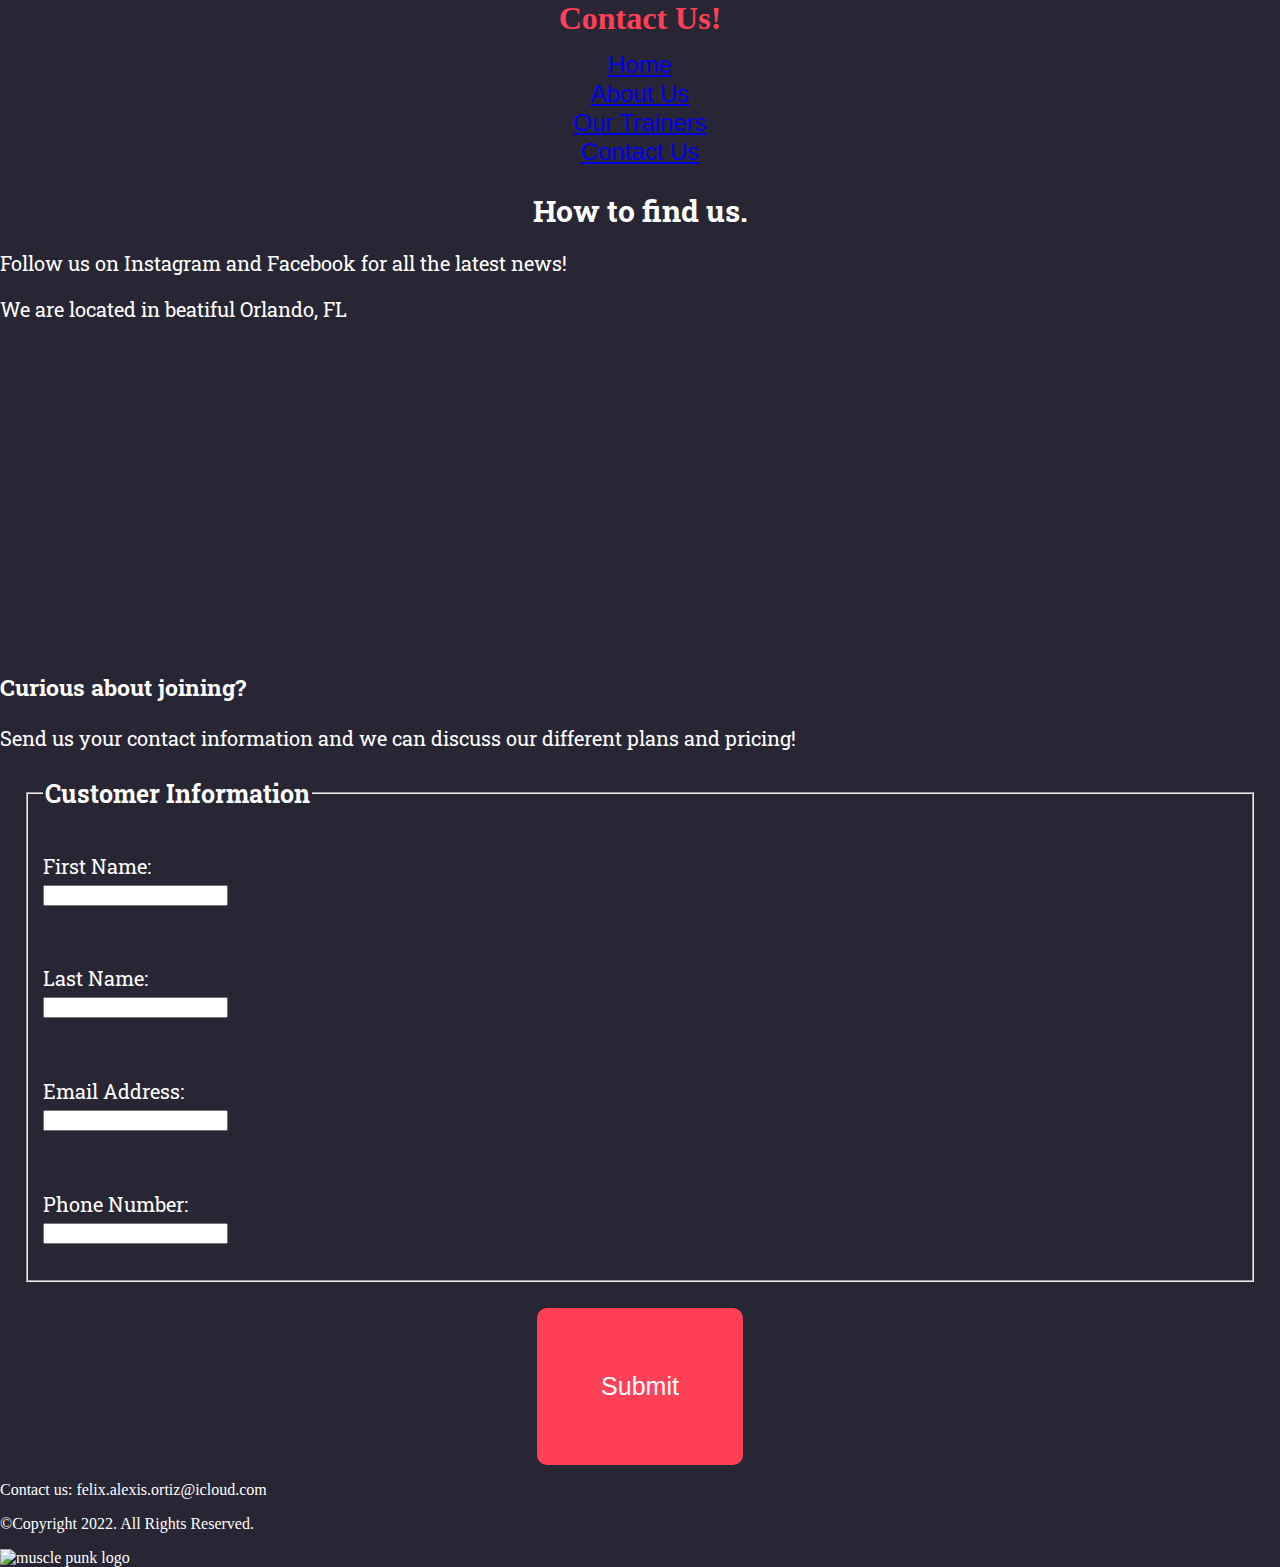
==== Muscle Punks/Contact_Us.html @ 350b480d "School projects" ====
<!DOCTYPE html>
<!--
    Name: Felix Ortiz
    File Name: Muscle Punks Gym
    Date: 08/14/2022
-->
<html lang="en">
    <head>
        <Title>Muscle Punks Gym</Title>
        <meta charset="utf-8">
        <link rel="stylesheet" href="styles.css">
        <meta name="viewport" content="width=device-width, initial-scale=1.0, minimum-scale=1.0">
        <link rel="stylesheet" href="https://fonts.googleapis.com/css?family=Roboto+Slab">

    </head>
    <body>
        <header>
            <h1>Contact Us!</h1>

        </header>
        <nav>
            <ul>
                <li><a href="index2.html">Home</a></li>
                <li><a href="About_Us.html">About Us</a></li> 
                <li><a href="Our_Trainers.html">Our Trainers</a></li> 
                <li><a href="Contact_Us.html">Contact Us</a></li> 
                
            </ul>
        </nav>
        <main>
            <!--Article for finding our location.-->
            <article>
                <h2>How to find us.</h2>
                <p>Follow us on Instagram and Facebook for all the latest news!</p>
                <p>We are located in beatiful Orlando, FL</p>             
                    <iframe src="https://www.google.com/maps/embed?pb=!1m18!1m12!1m3!1d224444.05442203442!2d-81.48275066810238!3d28.4814032110435!2m3!1f0!2f0!3f0!3m2!1i1024!2i768!4f13.1!3m3!1m2!1s0x88e773d8fecdbc77%3A0xac3b2063ca5bf9e!2sOrlando%2C%20FL!5e0!3m2!1sen!2sus!4v1663113309728!5m2!1sen!2sus" width="400" height="300" style="border:0;" allowfullscreen="" loading="lazy" referrerpolicy="no-referrer-when-downgrade"></iframe>
            </article>
            <h3>Curious about joining?</h3>
            <p>Send us your contact information and we can discuss our different plans and pricing!</p>
            <form class="grid">
                <fieldset>
                    <legend>Customer Information</legend>
                    <label for="fName">First Name:</label>
                    <input type="text" name="fName" id="fName">
                    <label for="lName">Last Name:</label>
                    <input type="text" name="lName" id="lName">
                    <label for="email">Email Address:</label>
                    <input type="email" name="email" id="email">
                    <label for="phone">Phone Number:</label>
                    <input type="tel" name="phone" id="phone">
                </fieldset>
                <input class="btn" type="submit">
            </form>
        </main>
        <footer>
            <p>Contact us: felix.alexis.ortiz@icloud.com</p>
            <p>&copy;Copyright 2022. All Rights Reserved.</p>
            <div id="image">
                <img src="logo.png" alt="muscle punk logo" class="responsive">
            </div>
        </footer>
    </body>
</html>
---- Muscle Punks/styles.css ----
/*
Author: Felix Ortiz
file name: styles.css
Date: 08/30/2022
*/
/*CSS Reset*/
body, header, nav, main, footer, h1, h2, div, img, ul, figure, figcaption{
    margin: 0;
    padding: 0;
    border: 0;
}
/* Style rules for webpage. Background and text color*/
body{
    background-color: #282634;
    color: white;
}
/* Header Style rules */
.topheader{
    background-color: #282634;
    overflow: hidden;
}
h1{
    text-align: center;
    color: #ff4057;
}

h2{
    text-align: center;
}

/* Styles rules for navigation area */
nav{
    padding: 1%;
    margin-bottom: 1%;
}

nav ul{
    list-style-type: none;
    text-align: center;
}

nav li{
    font-size: 1.5em;
    font-family: 'Francois One', sans-serif;
    border-top: 1px solid #282634;
}
/*Style rules for main content*/
main{
    font-size: 1.25em;
    font-family: 'Roboto Slab', serif;
}
/*image style rules*/
img{
    max-width: 100%;
    display: block;
}
#image{
    display: inline-block;
    
}

/* style rules for mobile viewport*/
#sticky{
        position: -webkit-sticky;
        position: sticky;
        top: 0;
        background-color: #282634;
}

.frame{
    position: relative;
    max-width: 450px;
    margin: 2% auto;
}

.pictext{
    position: absolute;
    bottom: 0;
    background: rgba(0, 0, 0, 0.5);
    color: #282634;
    width: 100%;
    padding: 20px;
    text-align: center;
    font-family: Verdana, Arial, sans-serif;
    font-size: 1.5em;
    font-weight: bold;
}

/*Style rule for box sizing applies to all elements*/
* {
    box-sizing: border-box;
}
/*Style rules for Table*/
table{
    border-style: solid;
    border-width: thick;
    border-color: #ff4057;
    box-shadow: 10px 10px 10px #7b4150;
}

caption{
    font-size: x-large;
    font-weight: bold;
    padding-top: 20px;
    padding-bottom: 10px;
}

td{
    padding: 10px;
    font-weight: lighter;
    border-style: double;
}

/*Style rules for Form elements*/
fieldset{
    margin: 2%;
}

fieldset legend{
    font-size: 1.25em;
    font-weight: bold;
}

label{
    display: block;
    padding-top: 3%;
}

input{
    margin-bottom: 2%;
}

.btn{
    border: none;
    margin-top: 0;
    margin-bottom: 0;
    margin-left: auto;
    margin-right: auto;
    display: block;
    padding: 5%;
    background-color: #ff4057;
    font-size: 1.25em;
    border-radius: 10px;
    color: #fff;
}
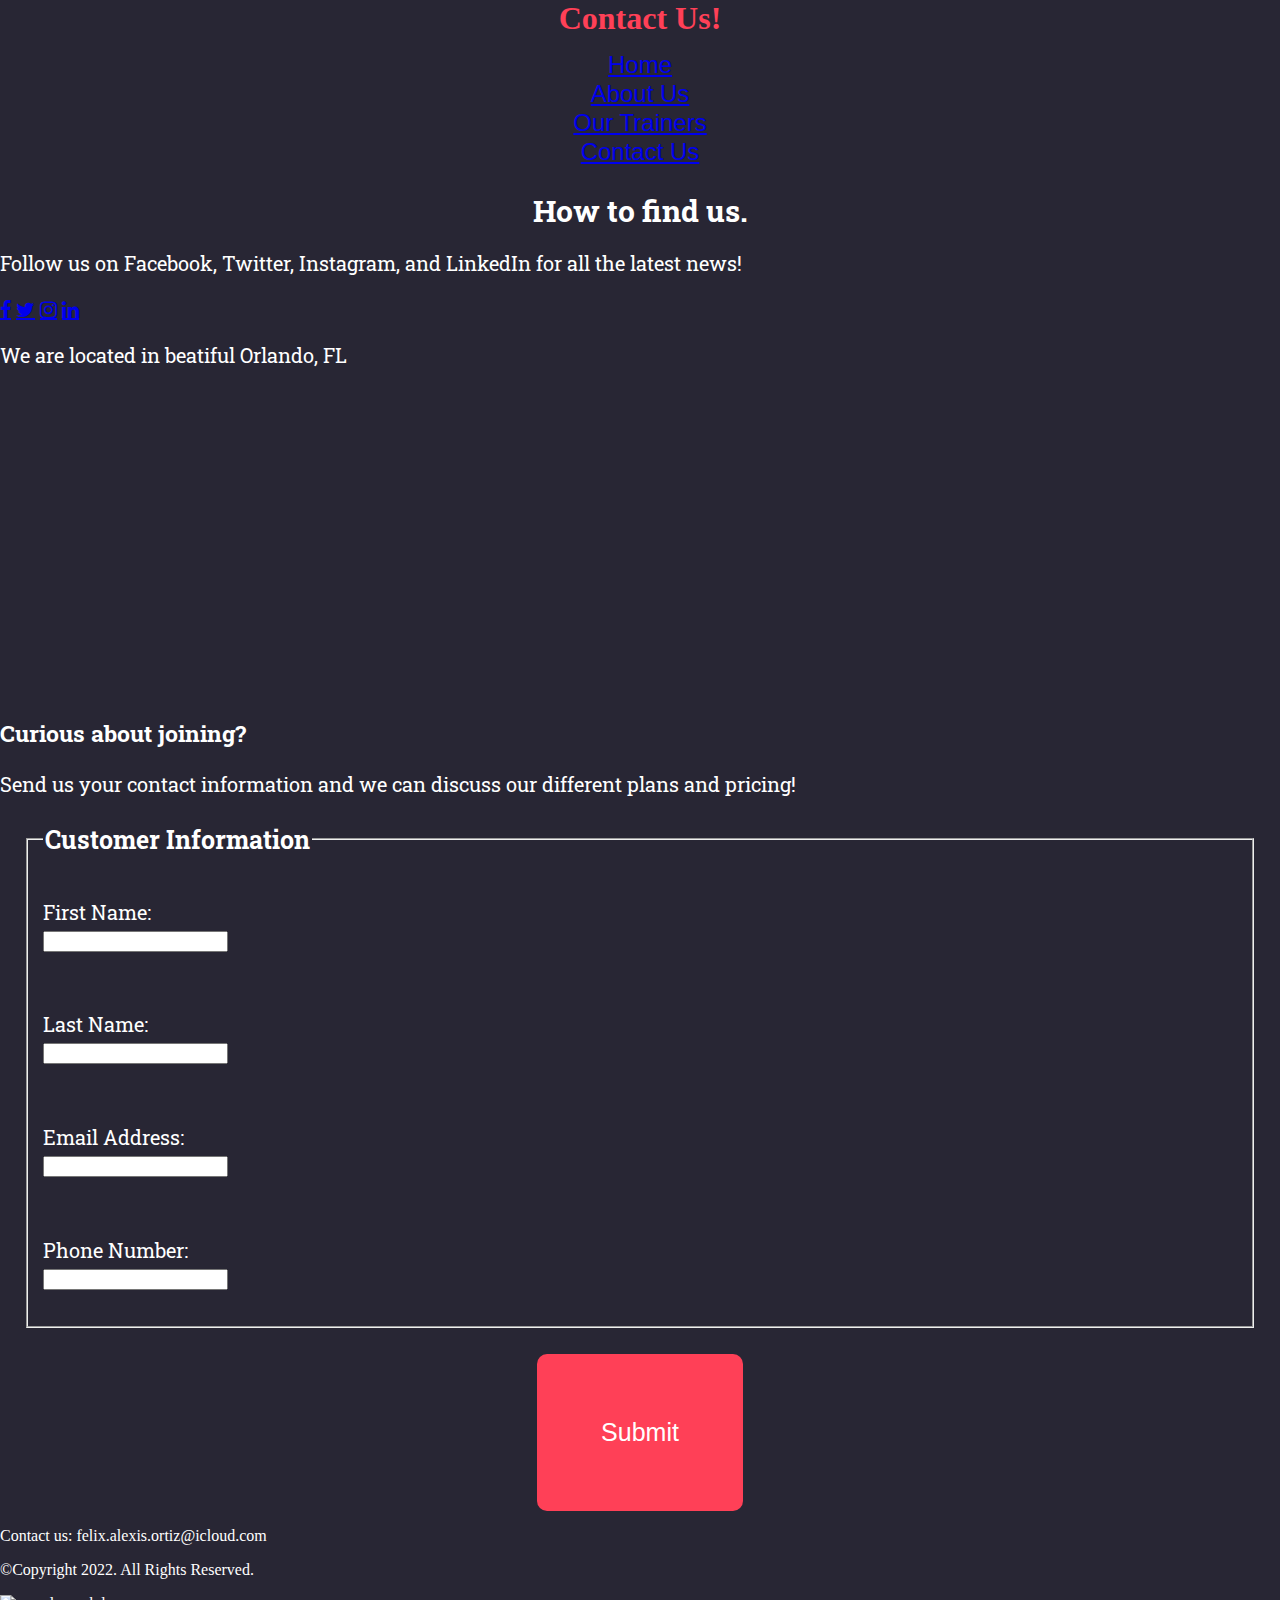
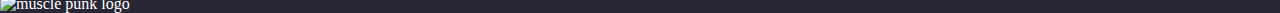
==== commit d9a080c8: "Changed social tags to open in new tab." ====
--- a/Muscle Punks/Contact_Us.html
+++ b/Muscle Punks/Contact_Us.html
@@ -8,9 +8,13 @@
     <head>
         <Title>Muscle Punks Gym</Title>
         <meta charset="utf-8">
+        <meta name="description" content="Contact page for Muscle Punks Gym.">
+        <meta name="author" content="Felix Ortiz">
+        <meta name="keywords" content="gym, muscle, orlando, training">
         <link rel="stylesheet" href="styles.css">
         <meta name="viewport" content="width=device-width, initial-scale=1.0, minimum-scale=1.0">
         <link rel="stylesheet" href="https://fonts.googleapis.com/css?family=Roboto+Slab">
+        <link rel="stylesheet" href="https://cdnjs.cloudflare.com/ajax/libs/font-awesome/4.7.0/css/font-awesome.min.css">
 
     </head>
     <body>
@@ -31,7 +35,11 @@
             <!--Article for finding our location.-->
             <article>
                 <h2>How to find us.</h2>
-                <p>Follow us on Instagram and Facebook for all the latest news!</p>
+                <p>Follow us on Facebook, Twitter, Instagram, and LinkedIn for all the latest news!</p>
+                <a href="https://www.facebook.com/" class="fa fa-facebook" target="_blank"></a>
+                <a href="https://twitter.com/" class="fa fa-twitter" target="_blank"></a>
+                <a href="https://www.instagram.com/" class="fa fa-instagram" target="_blank"></a>
+                <a href="https://www.linkedin.com/in/felix-ortiz-a215b418b/" class="fa fa-linkedin" target="_blank"></a>
                 <p>We are located in beatiful Orlando, FL</p>             
                     <iframe src="https://www.google.com/maps/embed?pb=!1m18!1m12!1m3!1d224444.05442203442!2d-81.48275066810238!3d28.4814032110435!2m3!1f0!2f0!3f0!3m2!1i1024!2i768!4f13.1!3m3!1m2!1s0x88e773d8fecdbc77%3A0xac3b2063ca5bf9e!2sOrlando%2C%20FL!5e0!3m2!1sen!2sus!4v1663113309728!5m2!1sen!2sus" width="400" height="300" style="border:0;" allowfullscreen="" loading="lazy" referrerpolicy="no-referrer-when-downgrade"></iframe>
             </article>
--- a/Muscle Punks/styles.css
+++ b/Muscle Punks/styles.css
@@ -142,4 +142,9 @@
     font-size: 1.25em;
     border-radius: 10px;
     color: #fff;
+}
+/*Style rules for video*/
+video{
+    max-width: 100%;
+    max-height: auto;
 }